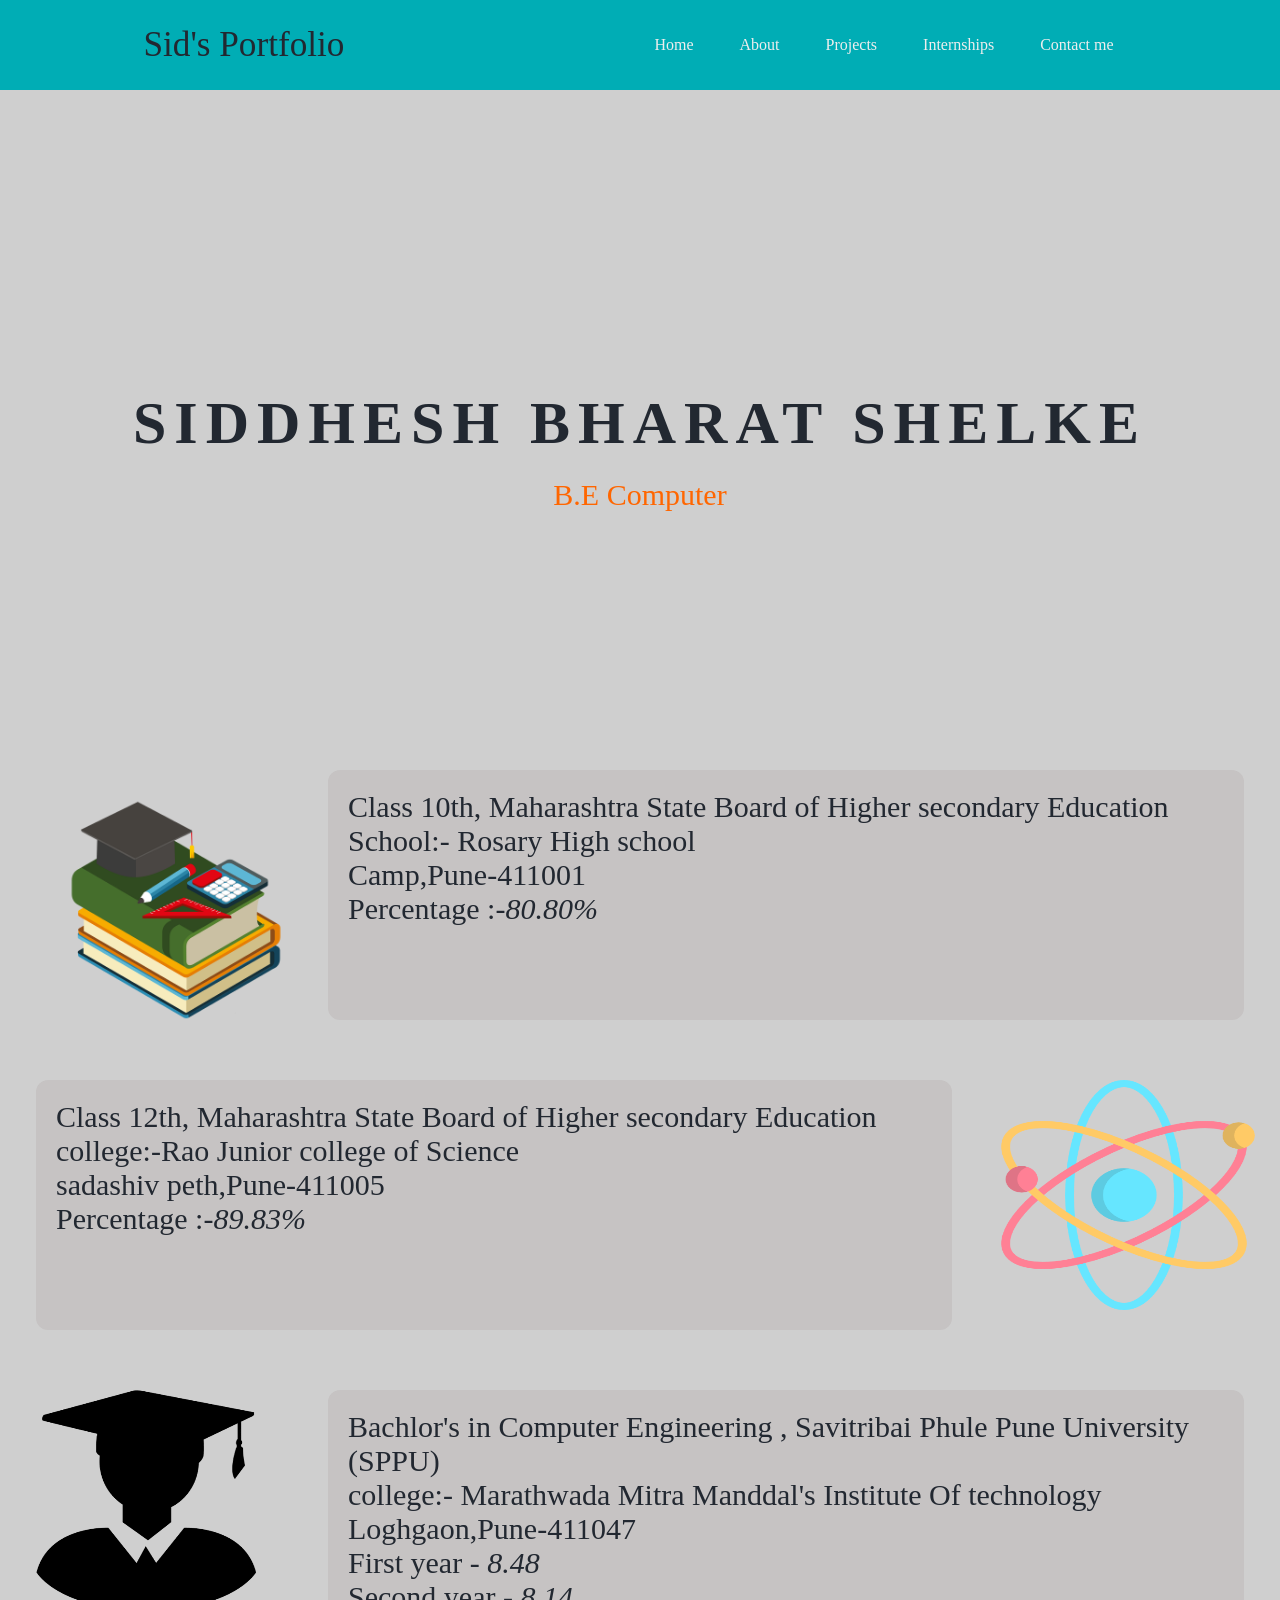
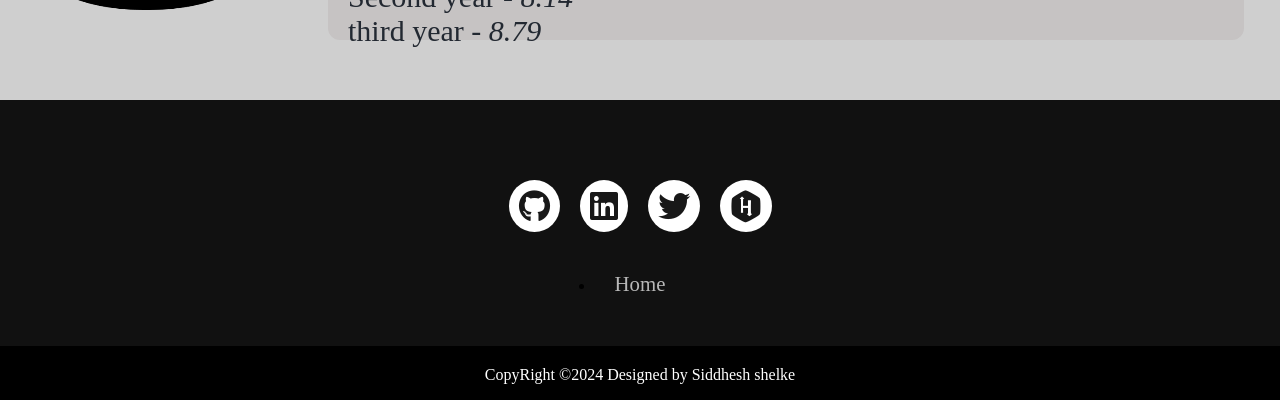
==== about.html @ cc963047 "Add files via upload" ====
<!DOCTYPE html>
<html lang="en">
<head>
    <meta charset="UTF-8">
    <meta name="viewport" content="width=device-width, initial-scale=1.0">
    <title>About Sid</title>
    <link rel="stylesheet" href="about.css">
</head>
<body>
    <header>
        <nav>
            <div class="left">Sid's Portfolio</div>
            <div class="right">
                <ul>
                    <li> <a href="index.html">Home</a></li>
                    <li> <a href="about.html">About</a></li>
                    <li> <a href="projects.html">Projects</a></li>
                    <li> <a href="under_maintainance.html">Internships</a></li>
                    <li> <a href="contact.html">Contact me </a></li>
                </ul>
            </div>
        </nav>
        <div class="container">
            <span class="text1">Siddhesh Bharat Shelke</span>
            <soan class="text2">B.E Computer</soan>
        </div>
    </header>
    
   
           <div class="man"> 
    <div class="lelft"><img src="edu.png" height="280px" width="280px"></div>
    <div class="rilft">
        <p><span>Class 10th</span>, Maharashtra State Board of Higher secondary Education</p>
        <p>School:- Rosary High school</p>
        <p>Camp,Pune-411001</p>
        <p>Percentage :-<i>80.80%</i></p>
    </div>
           </div>

    <div class="man2"> 
        <div class="lelft2"><p><span>Class 12th</span>, Maharashtra State Board of Higher secondary Education</p>
            <p>college:-Rao Junior college of Science</p>
            <p>sadashiv peth,Pune-411005</p>
            <p>Percentage :-<i>89.83%</i></p>
        </div>
        <div class="rilft2"><img src="12.png" height="230px" width="280px"> </div>
    </div>

    <div class="man3"> 
        <div class="lelft3"><div class="rilft2"><img src="deg.png" height="220px" width="220px"> </div></div>
        <div class="rilft3"><p><span>Bachlor's in Computer Engineering </span>, Savitribai Phule Pune University (SPPU)</p>
            <p>college:- Marathwada Mitra Manddal's Institute Of technology</p>
            <p>Loghgaon,Pune-411047</p>
            <p>First  year - <i>8.48</i> </p>
            <p>Second year - <i>8.14</i> </p>
            <p>third  year - <i>8.79</i> </p>
        </div>
    </div>

    <div class="footer">
        <iframe src="fot.html" width="100%" height="100%" frameborder="0" scrolling="no"></iframe>
    </div>

</body>
</html>
---- about.css ----
* {
    margin: 0;
    padding: 0;

}

body {
    background-color: rgb(207, 207, 207);
    color: rgb(34, 40, 49);
    font-family: 'Times New Roman', Times, serif;
}

nav {
    display: flex;
    justify-content: space-around;
    align-items: center;
    height: 90px;
    background-color: rgb(0, 173, 181);
    ;
}

nav ul {
    display: flex;
    justify-content: center;
    padding: auto;
}

nav ul li {

    list-style-type: none;
    margin: 0 23px;
}

nav ul li a {
    text-decoration: none;
    color: rgb(238, 238, 238);
}

nav ul li a:hover {

    color: rgb(255, 102, 0);
    font-size: 1.04rem;
}

.left {
    font-size: 2.2rem;
}

.container {
    text-align: center;
    position: absolute;
    top: 50%;
    left: 50%;
    transform: translate(-50%, -50%);
    width: 100%;
}

.container span {
    color: rgb(34, 40, 49);
    text-transform: uppercase;
    display: block;
}

.text1 {
    font-size: 60px;
    font-weight: 700;
    letter-spacing: 8px;
    margin-bottom: 20px;
    background: rgb(207, 207, 207);
    position: relative;
    animation: text 3s 1;
}

.text2 {
    font-size: 30px;
    color: rgb(255, 102, 0);

}

@keyframes text {
    0% {
        color: rgb(34, 40, 49);
        margin-bottom: -40px;
    }

    30% {
        letter-spacing: 25px;
        margin-bottom: -40px;
    }

    85% {
        letter-spacing: 8px;
        margin-bottom: -40px;
    }
}

.lelft {
    width: 20%;

}

.rilft {

    width: 70%;
    padding-left: 20px;
    padding-top: 20px;
    font-family: 'Times New Roman', Times, serif;
    font-size: 30px;
    border-style: hidden;
    border-radius: 12px;
    background-color: rgb(198, 195, 195);
}

.man {
    display: flex;
    justify-content: space-evenly;
    margin-top: 680px;
    height: 250px;


}


.lelft2 {
    padding-left: 20px;
    padding-top: 20px;
    font-family: 'Times New Roman', Times, serif;
    font-size: 30px;
    border-style: hidden;
    border-radius: 12px;
    background-color: rgb(198, 195, 195);
    width: 70%;


}

.rilft2 {
    width: 20%;

}

.man2 {
    display: flex;
    justify-content: space-evenly;
    height: 250px;
    margin-top: 60px;
}


.lelft3 {

    width: 20%;


}

.rilft3 {
    padding-left: 20px;
    padding-top: 20px;
    font-family: 'Times New Roman', Times, serif;
    font-size: 30px;
    border-style: hidden;
    border-radius: 12px;
    background-color: rgb(198, 195, 195);
    width: 70%;

}

.man3 {
    display: flex;
    justify-content: space-evenly;
    height: 250px;
    margin-top: 60px;
    margin-bottom: 60px;
}

.footer {
    display: flex;
    background-color: rgb(34, 40, 49);
    height: 300px;
    padding: auto;
    justify-content: space-evenly;
}
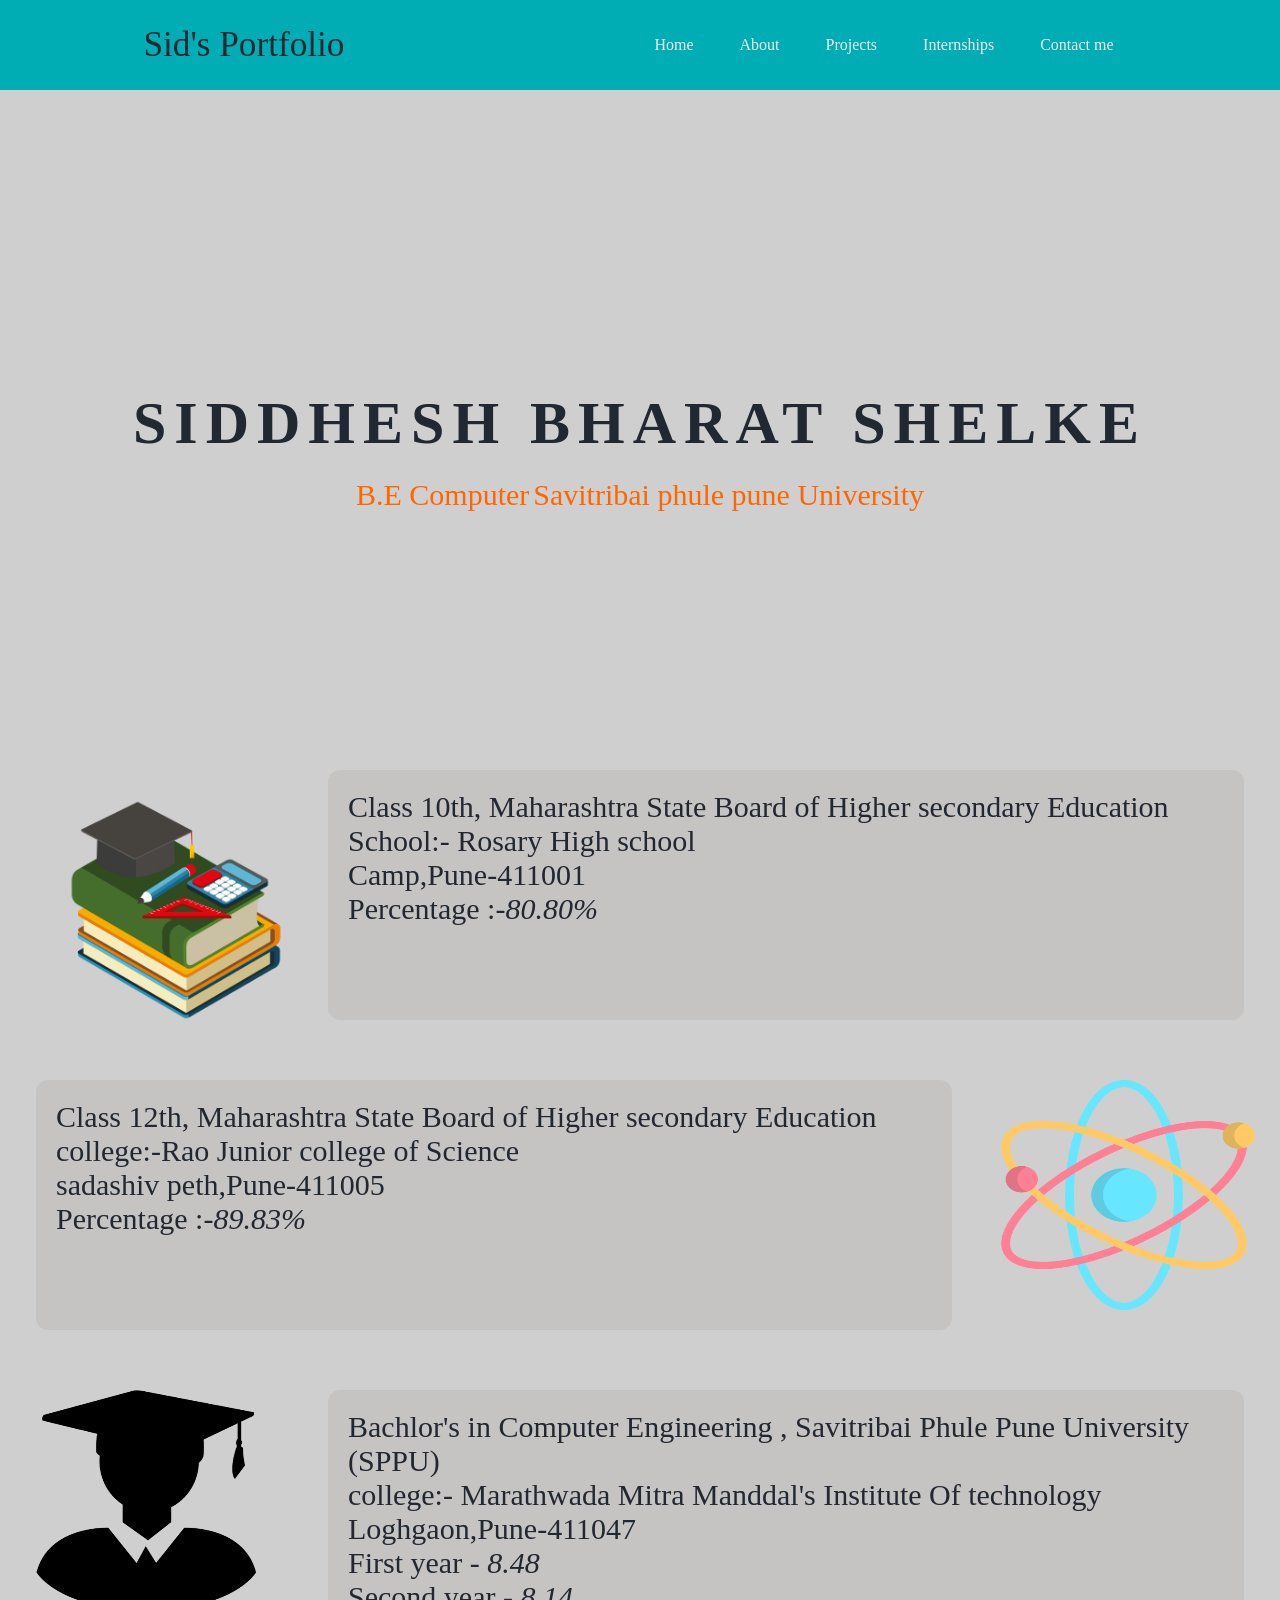
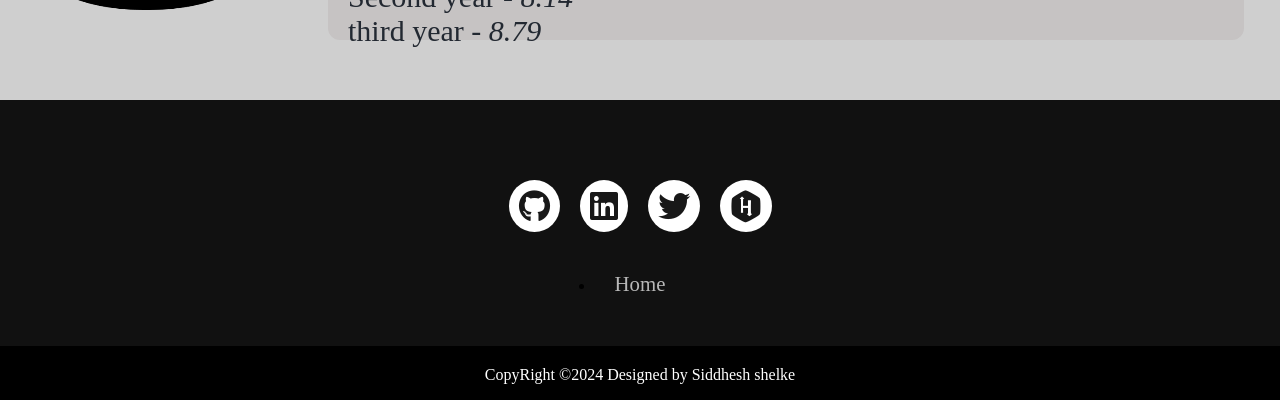
==== commit 26cedfde: "Update about.html changes in degree" ====
--- a/about.html
+++ b/about.html
@@ -23,6 +23,7 @@
         <div class="container">
             <span class="text1">Siddhesh Bharat Shelke</span>
             <soan class="text2">B.E Computer</soan>
+            <soan class="text2">Savitribai phule pune University</soan>
         </div>
     </header>
     
@@ -62,4 +63,4 @@
     </div>
 
 </body>
-</html>+</html>
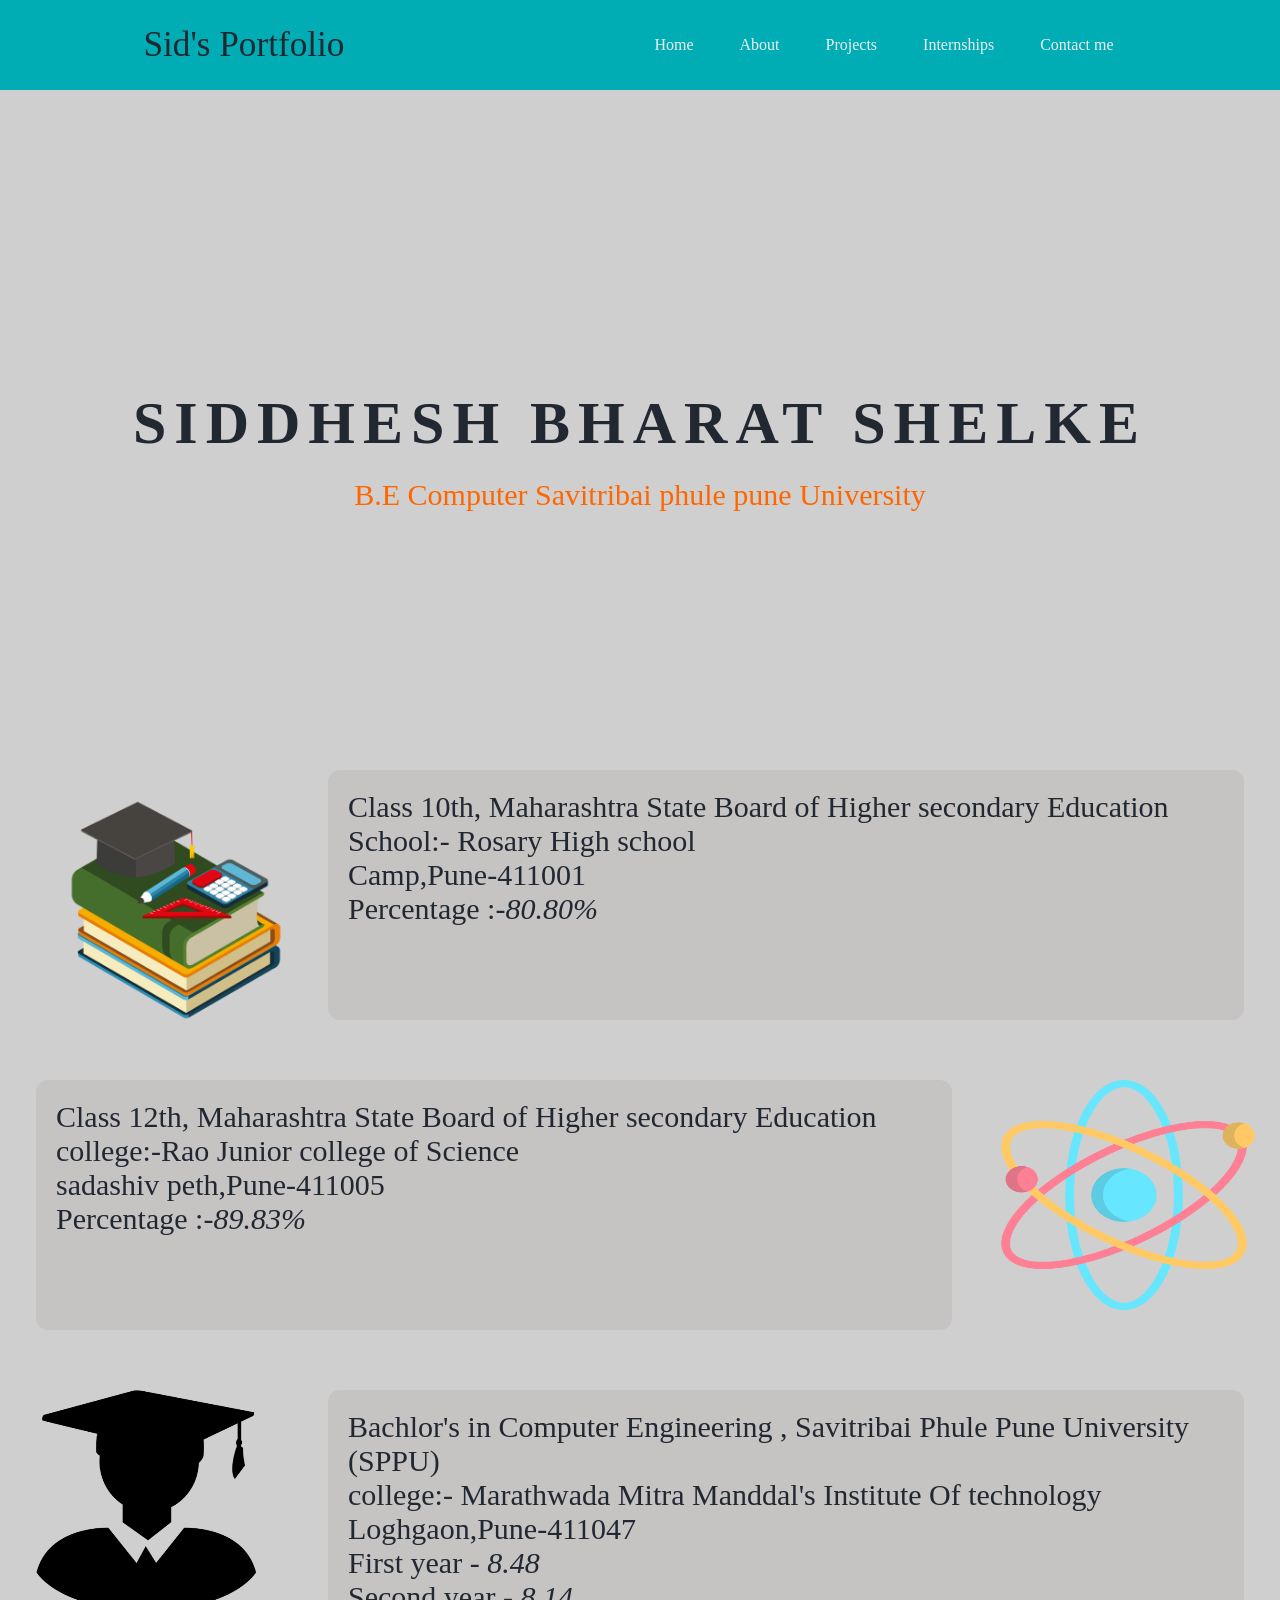
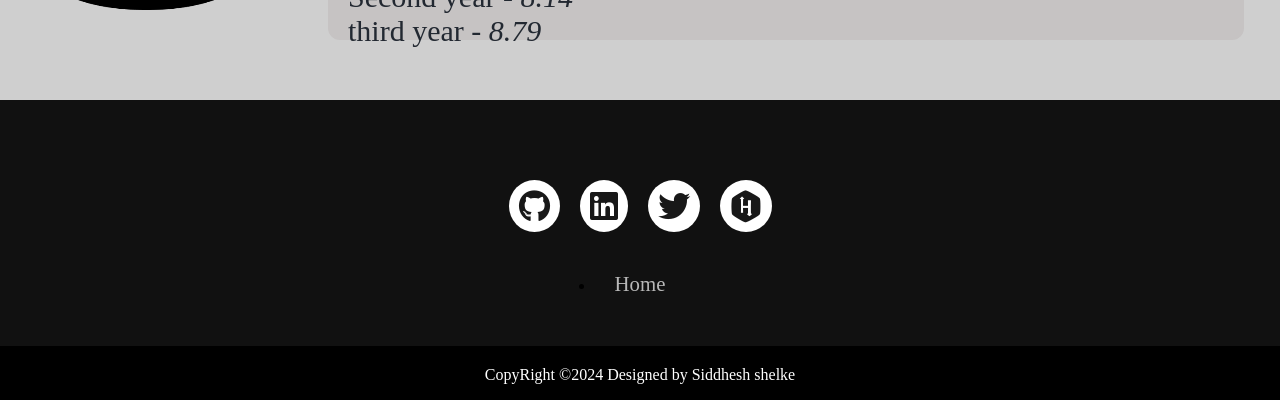
==== commit 7c28f430: "Update about.html" ====
--- a/about.html
+++ b/about.html
@@ -22,8 +22,8 @@
         </nav>
         <div class="container">
             <span class="text1">Siddhesh Bharat Shelke</span>
-            <soan class="text2">B.E Computer</soan>
-            <soan class="text2">Savitribai phule pune University</soan>
+            <soan class="text2">B.E Computer Savitribai phule pune University</soan>
+         
         </div>
     </header>
     
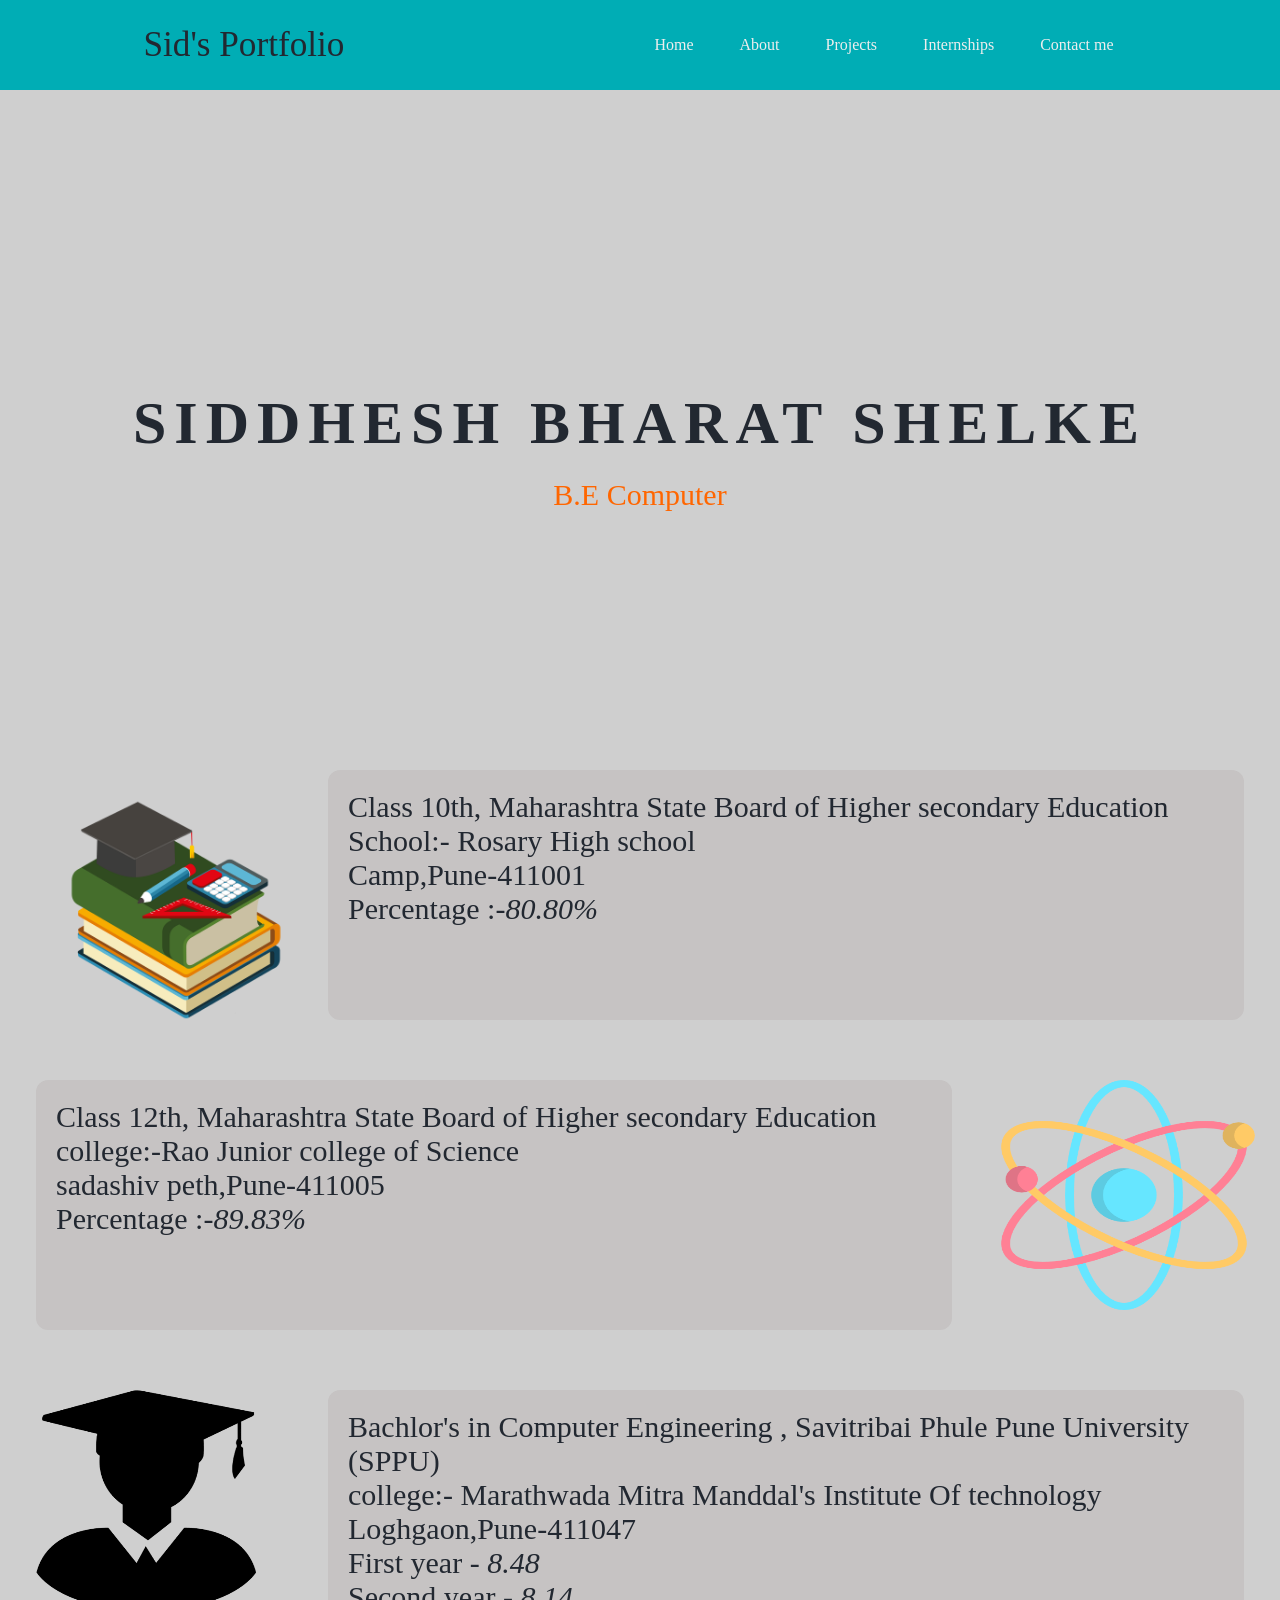
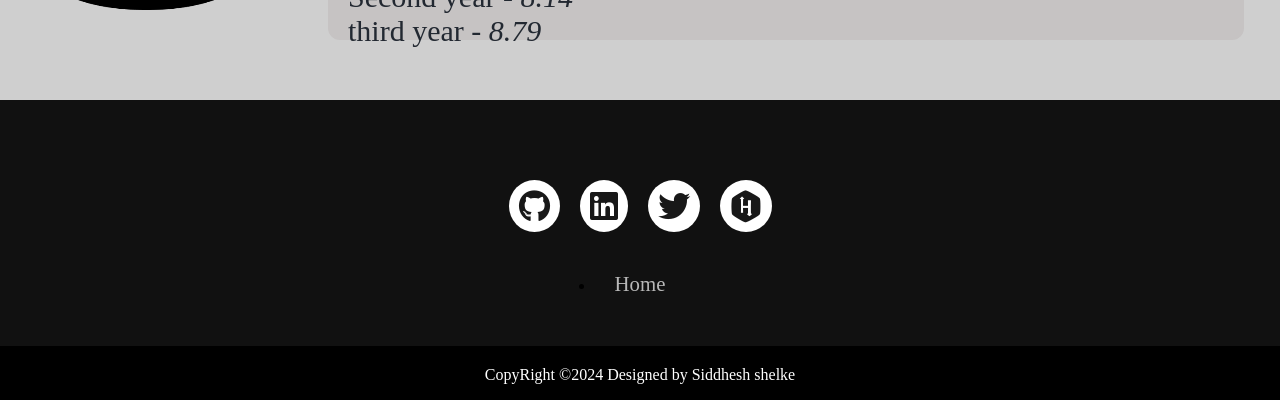
==== commit 7eec1775: "Update about.html" ====
--- a/about.html
+++ b/about.html
@@ -22,7 +22,7 @@
         </nav>
         <div class="container">
             <span class="text1">Siddhesh Bharat Shelke</span>
-            <soan class="text2">B.E Computer Savitribai phule pune University</soan>
+            <soan class="text2">B.E Computer </soan>
          
         </div>
     </header>
